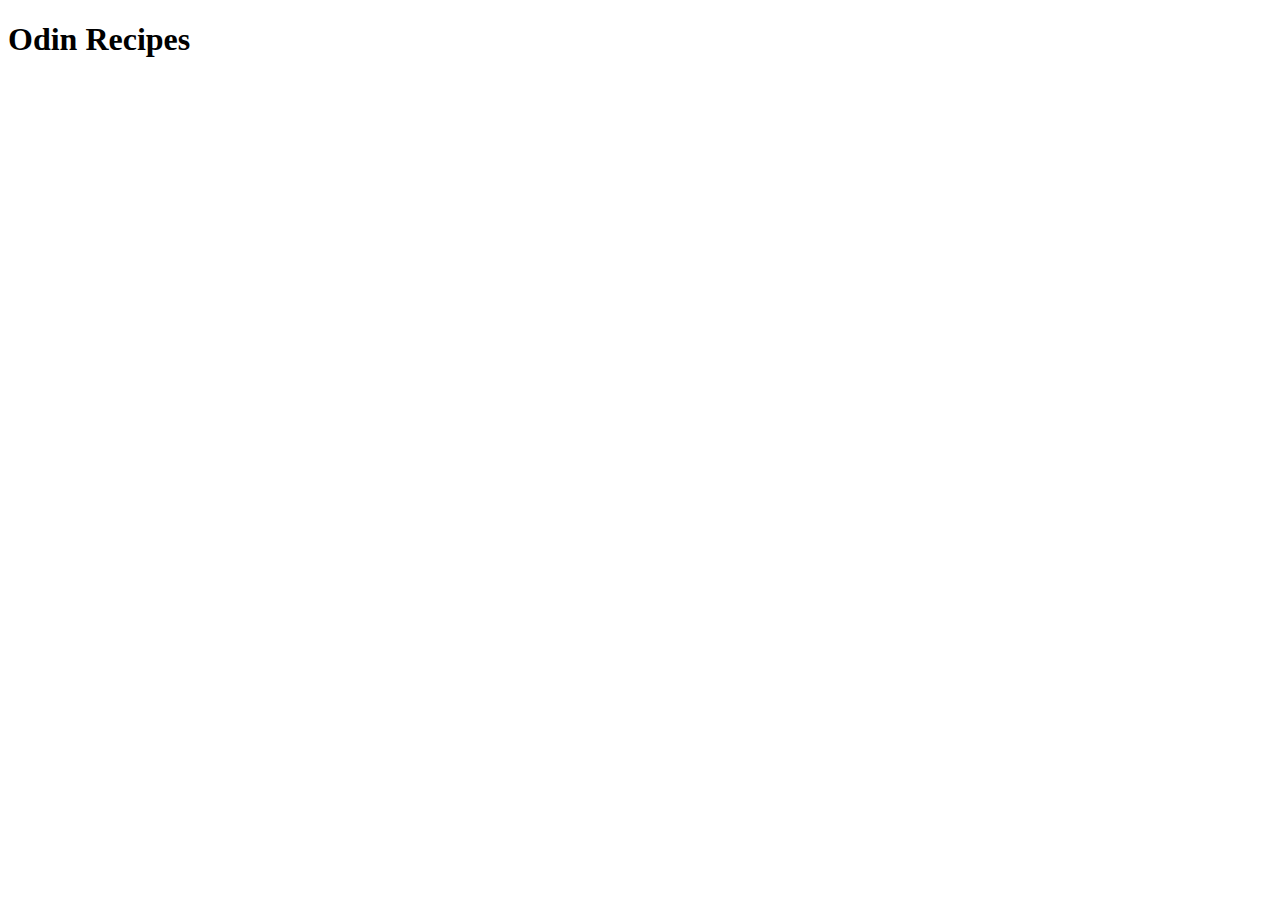
==== index.html @ c69a6f06 "add : index.html and recipe pages boilerplate" ====
<!DOCTYPE html>
<html lang="en">
<head>
    <meta charset="UTF-8">
    <meta name="viewport" content="width=device-width, initial-scale=1.0">
    <title>Odin Recipes</title>
</head>
<body>
    <h1>Odin Recipes</h1>
</body>
</html>
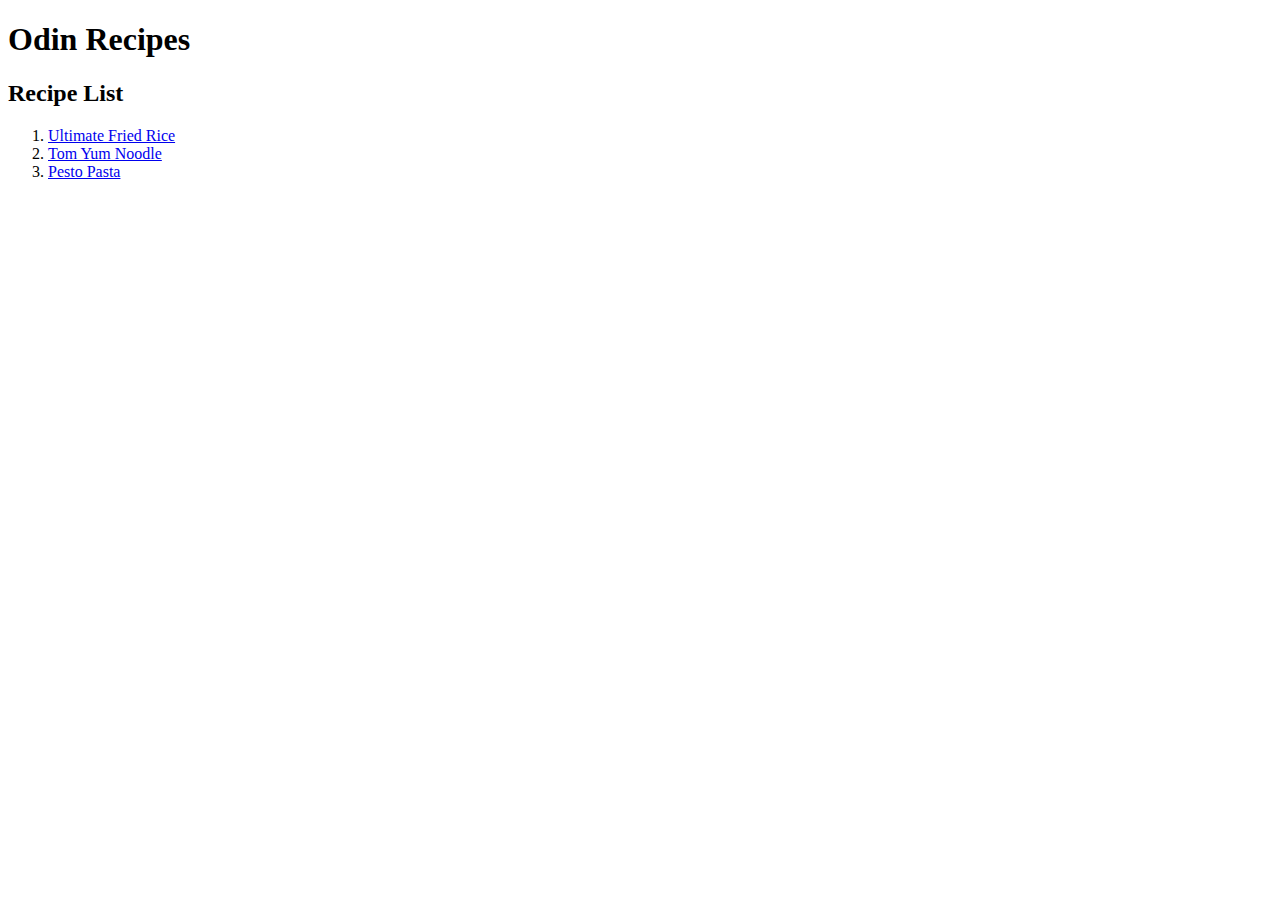
==== commit 76cd518e: "update : add recipe links" ====
--- a/index.html
+++ b/index.html
@@ -7,5 +7,11 @@
 </head>
 <body>
     <h1>Odin Recipes</h1>
+    <h2>Recipe List</h2>
+    <ol>
+        <li><a href="./ultimate-fried-rice.html">Ultimate Fried Rice</a></li>
+        <li><a href="./tom-yum-noodle.html">Tom Yum Noodle</a></li>
+        <li><a href="./pesto-pasta.html">Pesto Pasta</a></li>
+    </ol>
 </body>
 </html>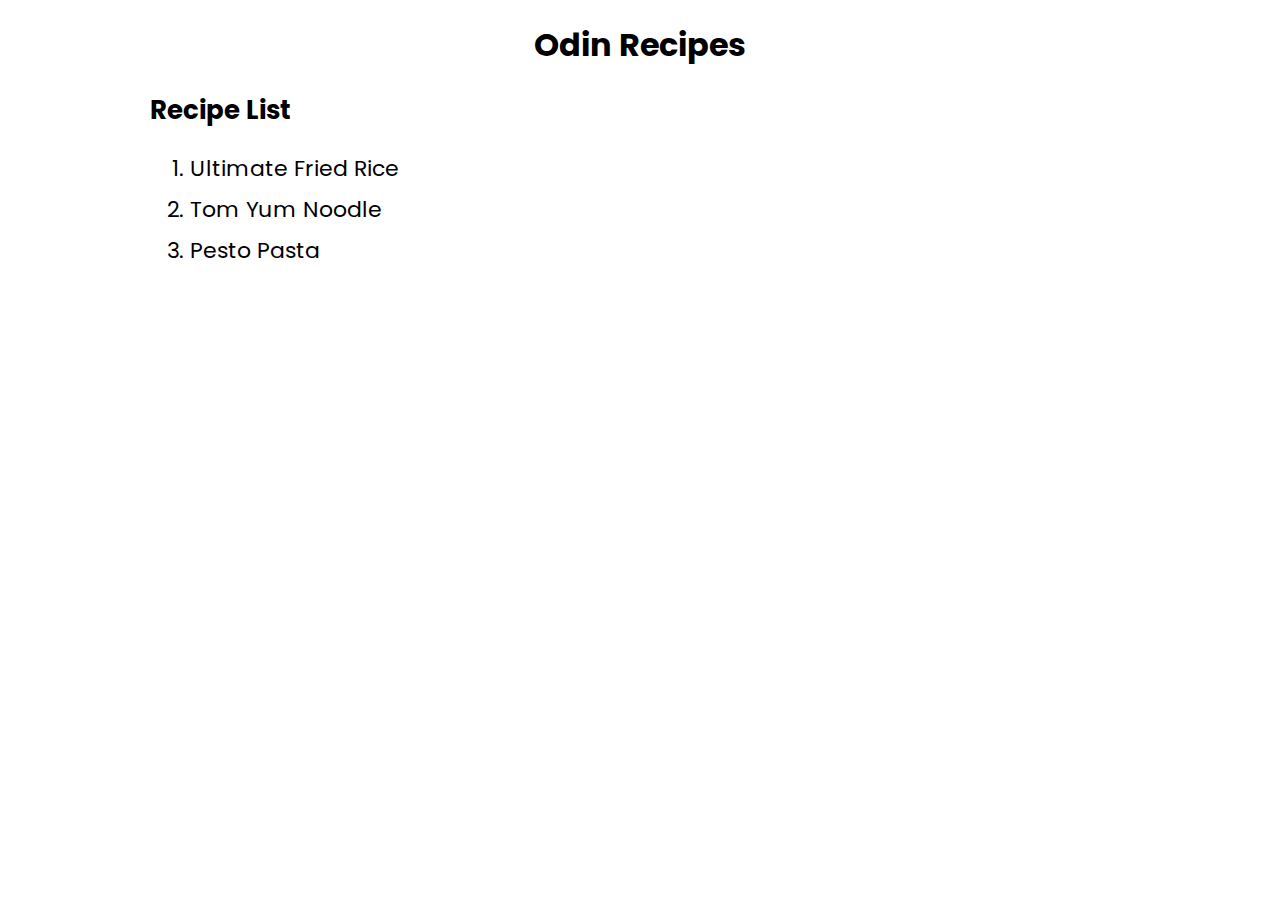
==== commit db6752d5: "add: main-page style" ====
--- a/index.html
+++ b/index.html
@@ -3,15 +3,18 @@
 <head>
     <meta charset="UTF-8">
     <meta name="viewport" content="width=device-width, initial-scale=1.0">
+    <link rel="stylesheet" href="styles/main-page.css">
     <title>Odin Recipes</title>
 </head>
 <body>
-    <h1>Odin Recipes</h1>
-    <h2>Recipe List</h2>
-    <ol>
-        <li><a href="./ultimate-fried-rice.html">Ultimate Fried Rice</a></li>
-        <li><a href="./tom-yum-noodle.html">Tom Yum Noodle</a></li>
-        <li><a href="./pesto-pasta.html">Pesto Pasta</a></li>
-    </ol>
+    <div class="container">
+        <h1 class="odin-heading">Odin Recipes</h1>
+        <h2 class="recipe-heading">Recipe List</h2>
+        <ol>
+            <li class="recipe-list"><a href="./ultimate-fried-rice.html">Ultimate Fried Rice</a></li>
+            <li class="recipe-list"><a href="./tom-yum-noodle.html">Tom Yum Noodle</a></li>
+            <li class="recipe-list"><a href="./pesto-pasta.html">Pesto Pasta</a></li>
+        </ol>
+    </div>
 </body>
 </html>--- a/styles/main-page.css
+++ b/styles/main-page.css
@@ -0,0 +1,33 @@
+@import url('https://fonts.googleapis.com/css2?family=Poppins:ital,wght@0,100;0,200;0,300;0,400;0,500;0,600;0,700;0,800;0,900;1,100;1,200;1,300;1,400;1,500;1,600;1,700;1,800;1,900&display=swap');
+
+* {
+    font-family: "Poppins", sans-serif;
+}
+
+a {
+    text-decoration: none;
+    color: black;
+}
+
+.container {
+    width: 980px;
+    margin: 0 auto;
+}
+
+.odin-heading {
+    text-align: center;
+}
+
+.recipe-heading {
+    font-size: 26px;
+}
+
+.recipe-list {
+    font-size: 22px;
+    margin-bottom: 8px;
+}
+
+.recipe-list:hover {
+    text-decoration: underline;
+}
+
